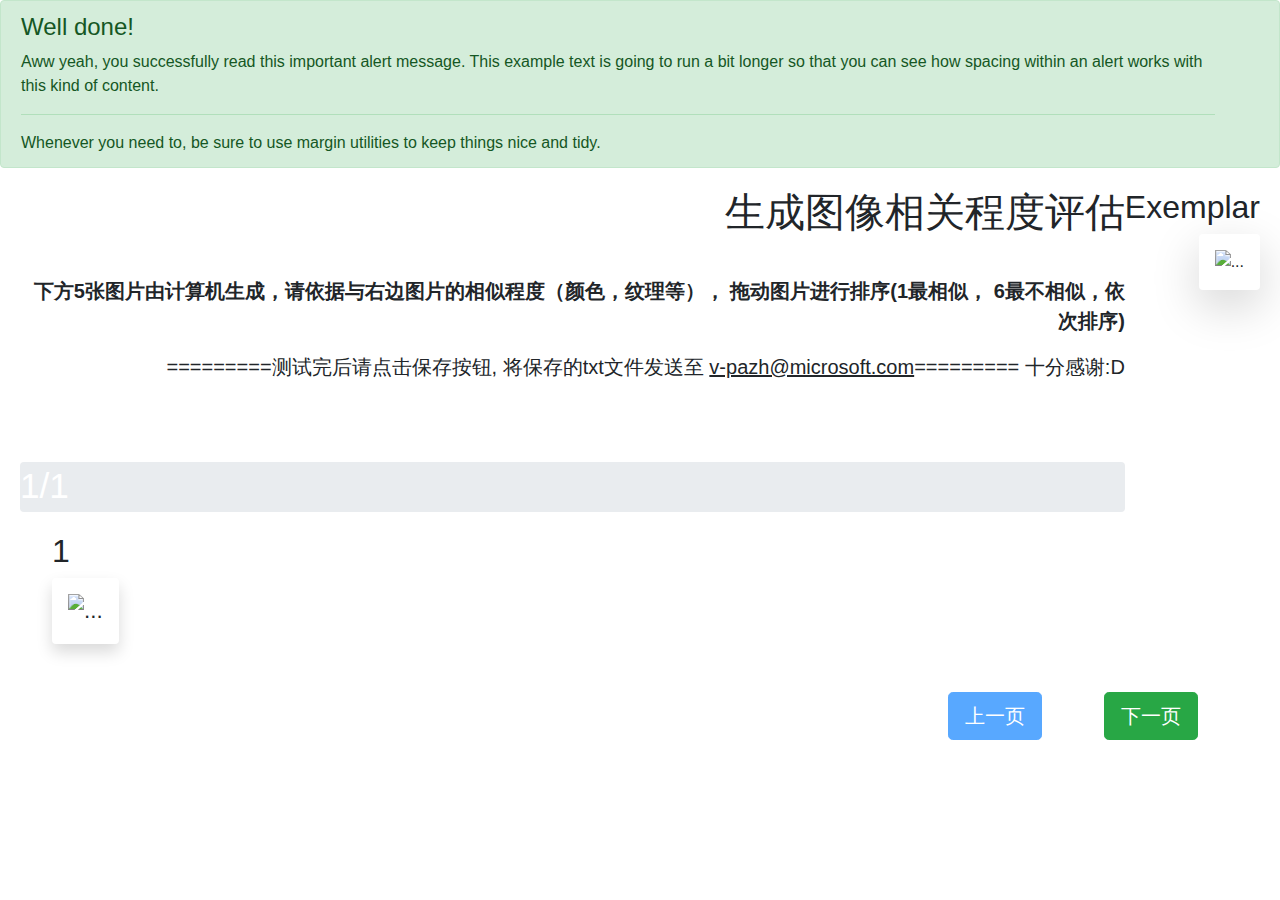
==== WebUserStudy_R/index.html @ f12dfed9 "'add'" ====
<!doctype html>
<html lang="en">

<head>
    <!-- Required meta tags -->
    <meta charset="utf-8">
    <meta name="viewport" content="width=device-width, initial-scale=1, shrink-to-fit=no">

    <!-- Bootstrap CSS -->
    <link rel="stylesheet" href="https://stackpath.bootstrapcdn.com/bootstrap/4.3.1/css/bootstrap.min.css"
        integrity="sha384-ggOyR0iXCbMQv3Xipma34MD+dH/1fQ784/j6cY/iJTQUOhcWr7x9JvoRxT2MZw1T" crossorigin="anonymous">
    <link rel="stylesheet" type="text/css" href="css/style.css">

    <title>User Study</title>
    <script src="https://cdn.bootcss.com/jquery/3.4.0/jquery.min.js"></script>
    <script src="https://cdnjs.cloudflare.com/ajax/libs/jqueryui/1.12.1/jquery-ui.min.js"></script>
</head>

<body>
    <div id="message-block" class="alert alert-success alert-dismissible fade show" role="alert">
        <h4 class="alert-heading">Well done!</h4>
        <p>Aww yeah, you successfully read this important alert message. This example text is going to run a bit longer
            so
            that you can see how spacing within an alert works with this kind of content.</p>
        <hr>
        <p class="mb-0">Whenever you need to, be sure to use margin utilities to keep things nice and tidy.</p>
    </div>
    <div class="up text-right d-flex justify-content-around">
        <div classs="d-flex flex-column justify-content-around">
            <div style="margin-bottom:40px">
                <h1>生成图像相关程度评估</h1>
            </div>
            <div style="margin-bottom:80px">
                <p class="font-weight-bold lead">下方5张图片由计算机生成，请依据与右边图片的相似程度（颜色，纹理等）， 拖动图片进行排序(1最相似， 6最不相似，依次排序)</p>
                <blockquote class="blockquote">
                    <p class="mb-0">=========测试完后请点击保存按钮, 将保存的txt文件发送至 <u>v-pazh@microsoft.com</u>========= 十分感谢:D
                    </p>
                    <!-- <footer class="blockquote-footer">Someone famous in <cite title="Source Title">Source Title</cite>
                </footer> -->
                </blockquote>
            </div>
            <div class="progress" style="height:50px;font-size:2.2em">
                <div class="progress-bar progress-bar-striped progress-bar-animated" role="progressbar"
                    aria-valuenow="75" aria-valuemin="0" aria-valuemax="100" style="width: 0%">1/1</div>
            </div>
        </div>
        <div>
            <h2>Exemplar</h2>
            <img src="images/train_00000014.jpg" class="source shadow-lg p-3 mb-5 bg-white rounded" alt="...">
        </div>
<!--        <div>-->
<!--            <h2>Placeholder</h2>-->
<!--            <img src="images/train_00000014.jpg" class="target shadow-lg p-3 mb-5 bg-white rounded" alt="...">-->
<!--        </div>-->
    </div>
    <div class="bottom">
        <ul id="sortable" class="customerlist d-flex flex-wrap" style='width:100%'>
            <li class="customeritem"><h2>1</h2><img src="images/train_00000014.jpg" class="shadow p-3 mb-5 bg-white rounded"
                    alt="...">
            </li>
        </ul>
        <button type="button" class="nextpage btn btn-success btn-lg" style="float:right;margin-right: 5%">下一页
            </button>
        <button type="button" class="prevpage btn btn-lg btn-primary" style="float: right;margin-right: 5%"
            disabled>上一页</button>

        <li class="customeritem" style="display: None;"><img src="images/train_00000024.jpg"
                class="shadow p-3 mb-5 bg-white rounded" alt="...">
        </li>
    </div>

    <!-- <script src="https://code.jquery.com/jquery-3.3.1.slim.min.js"
        integrity="sha384-q8i/X+965DzO0rT7abK41JStQIAqVgRVzpbzo5smXKp4YfRvH+8abtTE1Pi6jizo"
        crossorigin="anonymous"></script> -->
    <script src="https://cdnjs.cloudflare.com/ajax/libs/popper.js/1.14.7/umd/popper.min.js"
        integrity="sha384-UO2eT0CpHqdSJQ6hJty5KVphtPhzWj9WO1clHTMGa3JDZwrnQq4sF86dIHNDz0W1"
        crossorigin="anonymous"></script>
    <script src="https://stackpath.bootstrapcdn.com/bootstrap/4.3.1/js/bootstrap.min.js"
        integrity="sha384-JjSmVgyd0p3pXB1rRibZUAYoIIy6OrQ6VrjIEaFf/nJGzIxFDsf4x0xIM+B07jRM"
        crossorigin="anonymous"></script>
    <script type="text/javascript" src="js/util.js"></script>
    <script type="text/javascript" src="meta_images.js"></script>
</body>

<script type="text/javascript">
    var group_index = -1;
    var num = 30;
    $(function () {
        // UI 
        // $("#sortable").sortable();
        $("#message-block").hide()
        $('.prevpage').prop('disabled', true);
        meta_images = random_select(meta_images, num)

        // data
        $('.nextpage').click();
        $('.progress-bar').attr('aria-valuemin', 1).attr('aria-valuemax', meta_images.length)
    })

    // save user input and go to next page
    $('.nextpage').on('click', function () {
        if (group_index != -1) {
            save_current_state()
        }
        // all done
        if (group_index == meta_images.length - 1) {
            $("#message-block").fadeIn()
            // get IP address
            // $.getJSON("https://jsonip.com?callback=?", function (data) {
            //     exportRaw(data.ip + '.txt', JSON.stringify(meta_images));
            //     return;
            // });
            let r = Math.random().toString(36).substring(7);
            console.log("random", r);
            exportRaw(r + '_R.txt', JSON.stringify(meta_images));
            return;
        }

        group_index++;

        // change button style
        if (group_index == meta_images.length - 1) {
            $('.nextpage').text('保存结果').removeClass('btn-success').addClass('btn-warning')
        }
        else {
            $('.nextpage').text('下一页').removeClass('btn-warning').addClass('btn-success')
        }
        if (group_index > 0) {
            $('.prevpage').prop('disabled', false);
        }
        ChangeUI(meta_images[group_index]);
    })


    $('.prevpage').on('click', function () {
        save_current_state()
        console.log(meta_images[group_index]);

        group_index--;
        $('.nextpage').text('Next Page').removeClass('btn-warning').addClass('btn-success')
        if (group_index == 0) {
            $('.prevpage').prop('disabled', true);
        }
        ChangeUI(meta_images[group_index]);
    })

    function ChangeUI(group_obj) {
        $("#message-block").hide()
        $('.progress-bar').text((group_index + 1) + '/' + meta_images.length)
        $('.progress-bar').css('width', 100 * (group_index + 1) / meta_images.length + '%').attr('aria-valuenow', group_index + 1)
        $('.source').attr('src', group_obj['source'])
        $('.target').attr('src', group_obj['target'])
        var url_list = group_obj['results']
        $('.customerlist li').remove();
        var flag = 1;
        for (var url of url_list) {
            $('.customerlist').append('<li class="customeritem"><h2>'+flag + '</h2><img src=' + url + ' class="shadow p-3 mb-5 bg-white rounded" alt = "..." width="300px"></li >');
            flag ++;
        }
        $("ul.customerlist").sortable({stop: function (event, ui) {
            var flag = 1;
            console.log("dragend " + flag);
            $('.customerlist .customeritem h2').each(function (index, element) {
                $(this).text(flag);
                flag ++;
            });
        }});
    }

    function save_current_state() {
        // save result 
        var temp = {
            "source": $(".source").attr('src'),
            "target": $(".target").attr('src'),
            "results": []
        };
        var t;
        $('.customerlist .customeritem').each(function (index, element) {
            t = $(this).find("img");
            console.log(t)
            temp.results.push($(t[0]).attr('src'));
        })
        meta_images[group_index] = temp
    }
</script>


</html>
---- WebUserStudy_R/css/style.css ----
.left {
    width: 30%;
    margin: 20px;
    position: fixed;
}

.right {
    float: right;
    width: 50%;
    margin: 2% 8%;
}

.up {
    margin: 20px;
}

.bottom{
    margin: 20px;
}

.box-default{
    border: 1px solid red;
    background-color: lightblue;
}

#sortable {
    list-style-type: none;
    margin: 0 auto;
    padding: 0;
}

#sortable li {
    /* margin: 0 3px 3px 3px;
    padding: 0.4em;
    padding-left: 1.5em; */
    font-size: 1.4em;
    margin:0 2rem;
}

#sortable li img:hover{
    /* width: 500px; */
    cursor: pointer;
}
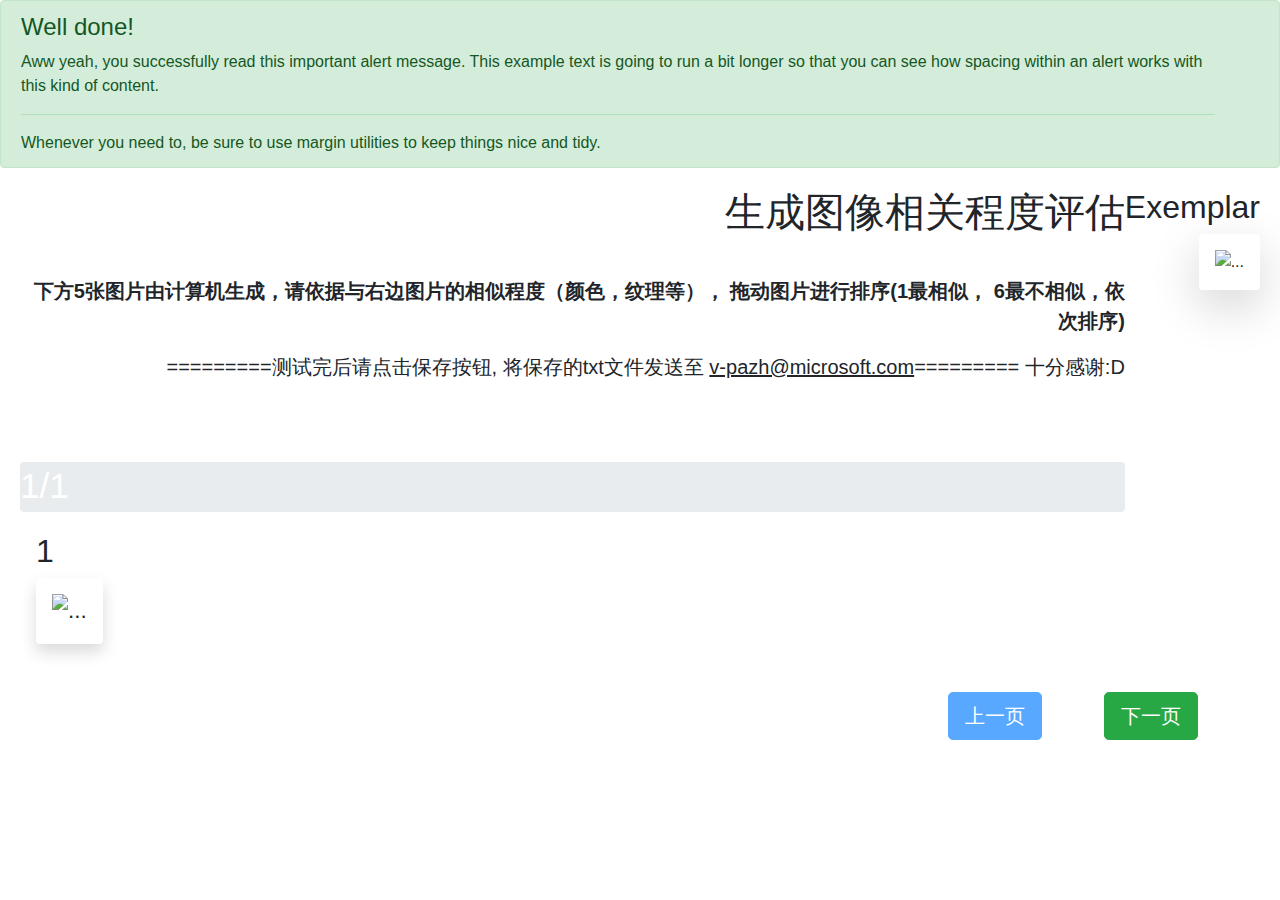
==== commit 418d5d41: "small margin" ====
--- a/WebUserStudy_R/index.html
+++ b/WebUserStudy_R/index.html
@@ -154,7 +154,7 @@
         $('.customerlist li').remove();
         var flag = 1;
         for (var url of url_list) {
-            $('.customerlist').append('<li class="customeritem"><h2>'+flag + '</h2><img src=' + url + ' class="shadow p-3 mb-5 bg-white rounded" alt = "..." width="300px"></li >');
+            $('.customerlist').append('<li class="customeritem"><h2>'+flag + '</h2><img src=' + url + ' class="shadow p-3 mb-5 bg-white rounded" alt = "..." width="256px"></li >');
             flag ++;
         }
         $("ul.customerlist").sortable({stop: function (event, ui) {
--- a/WebUserStudy_R/css/style.css
+++ b/WebUserStudy_R/css/style.css
@@ -34,7 +34,7 @@
     padding: 0.4em;
     padding-left: 1.5em; */
     font-size: 1.4em;
-    margin:0 2rem;
+    margin:0 1rem;
 }
 
 #sortable li img:hover{
